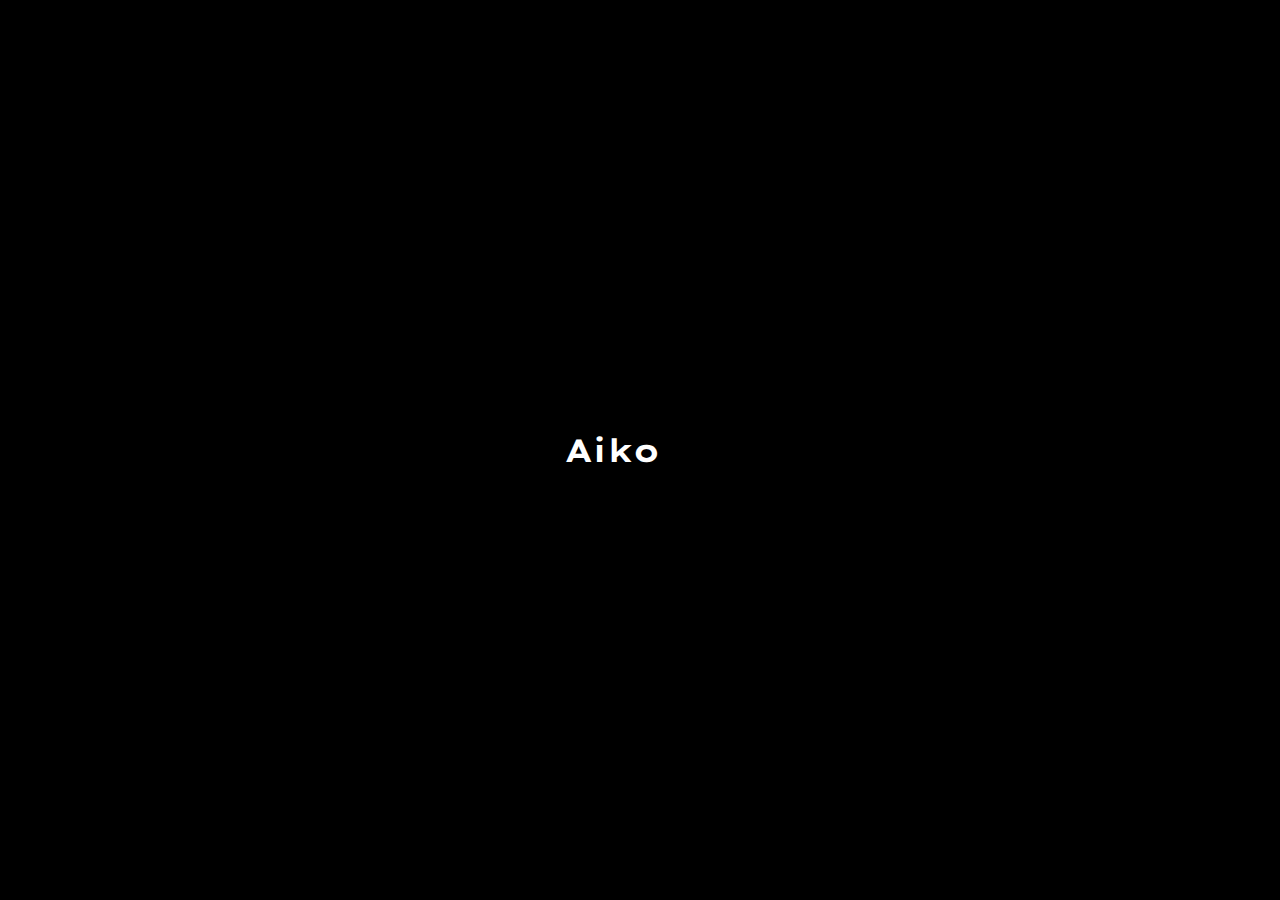
==== index.html @ f29de945 "Update" ====
<!DOCTYPE html>
<html lang="pt-br">
<head>
    <meta charset="UTF-8">
    <meta name="viewport" content="width=device-width, initial-scale=1.0">
    <title>Aiko</title>
    <link rel="stylesheet" href="css/style.css?v=1.0">
    <link rel="shortcut icon" href="img/aiko-logo.png" type="image/x-icon">
</head>
<body>
    <div id="splash">
        <h1 id="logo">Aiko</h1>
    </div>
    <div id="content">
        <nav id="navbar">
            <h1>Hello Everyone!</h1>
            <ul>
                <li><a href="Info.html">Info</a></li>
                <li><a href="">Projetos</a></li>
                <li><a href="">Contato</a></li>
            </ul>
        </nav>
        <img src="img/olhos.gif" alt="" id="gif">
        <div class="paragrafo">
            <p>Desenbolvido por: @Aiko</p>
        </div>
    </div>
    <script src="script.js"></script>
</body>
</html>
---- css/style.css ----
@import url('https://fonts.googleapis.com/css2?family=Lexend+Giga:wght@100..900&display=swap');
@import url('https://fonts.googleapis.com/css2?family=Josefin+Sans:ital,wght@0,100..700;1,100..700&display=swap');

body, html{
    margin: 0; /*forma de reset da tela*/
    padding: 0;
    overflow: hidden; /*evita o scroll durante o splash*/
    height: 100%; /*a tela tem um tamanho inteiro*/
}
#splash{
    /*primeiro alinhamos a imagem e os textos no centro usando:*/
    display: flex;
    justify-content: center;
    align-items: center;

    /*definimos as cores*/
    background-color: black;
    color: white;

    /*definimos o tamanho do objeto*/
    width: 100%;
    height: 100%;
    z-index: 1000; /*sobrepõem elemento um sob o outro (profundidade - z)*/

    top: 0%;
    bottom: 0%;
    position: fixed;

    /*adicionamos uma transição suave*/
    transition: opacity 1s ease, visibility 1s ease; /*ease é uma transição que começa devagar, acelera e desacelera*/

    font-family: "Lexend Giga", serif;
}

/*o splash se inicia sem a classe hidden e quando o javascript adiciona elaas regras CSS se aplicam a ela, agindo como um hover*/

#splash.hidden{
    /* então depois das tags javascript rodarem, isso aqui entra em ação
    
    Função do JavaScript:
    setTimeout(() => {
    splash.classList.add("hidden");

    */
    opacity: 0;
    visibility: hidden;
}
#logo{
    width: 150px; /*tamanho da fonte*/
}

#content{
    /* O conteudo da página principal começa oculto*/
    display: none;
    padding: 20px;
}
/*Depois que algum recurso ou evento termine, o javascript aciona a classe content-loaded ao body, ativando as regras do css abaixo:*/
body.content-loaded #content{
    height: 100%;
    width: 100%;
    overflow: hidden;
    display: block;
    background-color: rgb(0, 0, 0);
}
#navbar{
    color: white;
    font-family: "Josefin Sans", serif;
    animation: moveforright 1s ease-out 1 forwards;
}
@keyframes moveforright{
    0%{
        transform: translateX(-40px);
        opacity: 1;
    }
    100%{
        transform: translateX(50px);
        opacity: 1;
    }
}
#navbar, li, a{
    text-decoration: none;
    color: white;
    list-style: none;
    padding: 10px;
    font-size: 25px;
}
li, a{
    position: relative;
    right: 18px;
    padding: 10px;
}
li, a:hover{
    color: rgb(255, 171, 103);
}
#pessoal, img{
    height: 500px;
    padding: 55px;
}
#gif{
    position: relative;
    left: 15%;
    height: 60vh;
    bottom: 120px;
    border: 1px solid white;
    animation: moveforright 1s ease-out 1 forwards;
}
.paragrafo{
    animation: moveforright 1s ease-out 1 forwards;
    color: white;
    position: relative;
    bottom: 120px;
    left: 87%;
}
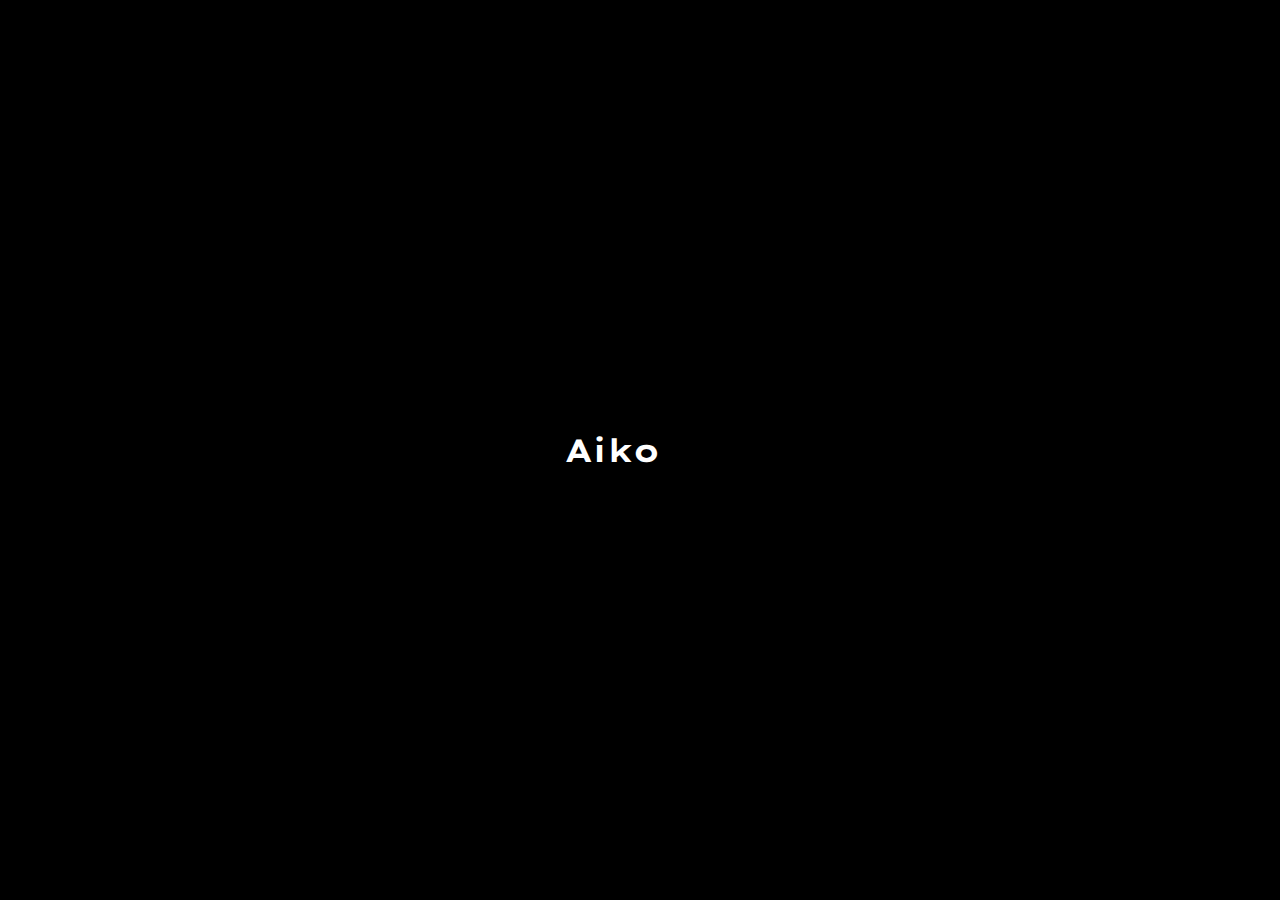
==== commit ca571732: "update" ====
--- a/index.html
+++ b/index.html
@@ -4,8 +4,8 @@
     <meta charset="UTF-8">
     <meta name="viewport" content="width=device-width, initial-scale=1.0">
     <title>Aiko</title>
-    <link rel="stylesheet" href="css/style.css?v=1.0">
-    <link rel="shortcut icon" href="img/aiko-logo.png" type="image/x-icon">
+    <link rel="stylesheet" href="Inicial/style.css">
+    <link rel="shortcut icon" href="Inicial/img/aiko-logo.png" type="image/x-icon">
 </head>
 <body>
     <div id="splash">
@@ -15,16 +15,16 @@
         <nav id="navbar">
             <h1>Hello Everyone!</h1>
             <ul>
-                <li><a href="Info.html">Info</a></li>
-                <li><a href="">Projetos</a></li>
+                <li><a href="Info/info.html">Info</a></li>
+                <li><a href="Projetos/projetos.html">Projetos</a></li>
                 <li><a href="">Contato</a></li>
             </ul>
         </nav>
-        <img src="img/olhos.gif" alt="" id="gif">
+        <img src="Inicial/img/olhos.gif" alt="" id="gif">
         <div class="paragrafo">
             <p>Desenbolvido por: @Aiko</p>
         </div>
     </div>
-    <script src="script.js"></script>
+    <script src="Inicial/script.js"></script>
 </body>
 </html>--- a/Inicial/style.css
+++ b/Inicial/style.css
@@ -0,0 +1,113 @@
+@import url('https://fonts.googleapis.com/css2?family=Lexend+Giga:wght@100..900&display=swap');
+@import url('https://fonts.googleapis.com/css2?family=Josefin+Sans:ital,wght@0,100..700;1,100..700&display=swap');
+
+body, html{
+    margin: 0; /*forma de reset da tela*/
+    padding: 0;
+    overflow: hidden; /*evita o scroll durante o splash*/
+    height: 100%; /*a tela tem um tamanho inteiro*/
+}
+#splash{
+    /*primeiro alinhamos a imagem e os textos no centro usando:*/
+    display: flex;
+    justify-content: center;
+    align-items: center;
+
+    /*definimos as cores*/
+    background-color: black;
+    color: white;
+
+    /*definimos o tamanho do objeto*/
+    width: 100%;
+    height: 100%;
+    z-index: 1000; /*sobrepõem elemento um sob o outro (profundidade - z)*/
+
+    top: 0%;
+    bottom: 0%;
+    position: fixed;
+
+    /*adicionamos uma transição suave*/
+    transition: opacity 1s ease, visibility 1s ease; /*ease é uma transição que começa devagar, acelera e desacelera*/
+
+    font-family: "Lexend Giga", serif;
+}
+
+/*o splash se inicia sem a classe hidden e quando o javascript adiciona elaas regras CSS se aplicam a ela, agindo como um hover*/
+
+#splash.hidden{
+    /* então depois das tags javascript rodarem, isso aqui entra em ação
+    
+    Função do JavaScript:
+    setTimeout(() => {
+    splash.classList.add("hidden");
+
+    */
+    opacity: 0;
+    visibility: hidden;
+}
+#logo{
+    width: 150px; /*tamanho da fonte*/
+}
+
+#content{
+    /* O conteudo da página principal começa oculto*/
+    display: none;
+    padding: 20px;
+}
+/*Depois que algum recurso ou evento termine, o javascript aciona a classe content-loaded ao body, ativando as regras do css abaixo:*/
+body.content-loaded #content{
+    height: 100%;
+    width: 100%;
+    overflow: hidden;
+    display: block;
+    background-color: rgb(0, 0, 0);
+}
+#navbar{
+    color: white;
+    font-family: "Josefin Sans", serif;
+    animation: moveforright 1s ease-out 1 forwards;
+}
+@keyframes moveforright{
+    0%{
+        transform: translateX(-40px);
+        opacity: 1;
+    }
+    100%{
+        transform: translateX(50px);
+        opacity: 1;
+    }
+}
+#navbar, li, a{
+    text-decoration: none;
+    color: white;
+    list-style: none;
+    padding: 10px;
+    font-size: 25px;
+}
+li, a{
+    position: relative;
+    right: 18px;
+    padding: 10px;
+}
+li, a:hover{
+    color: rgb(255, 171, 103);
+}
+#pessoal, img{
+    height: 500px;
+    padding: 55px;
+}
+#gif{
+    position: relative;
+    left: 15%;
+    height: 60vh;
+    bottom: 120px;
+    border: 1px solid white;
+    animation: moveforright 1s ease-out 1 forwards;
+}
+.paragrafo{
+    animation: moveforright 1s ease-out 1 forwards;
+    color: white;
+    position: relative;
+    bottom: 120px;
+    left: 87%;
+}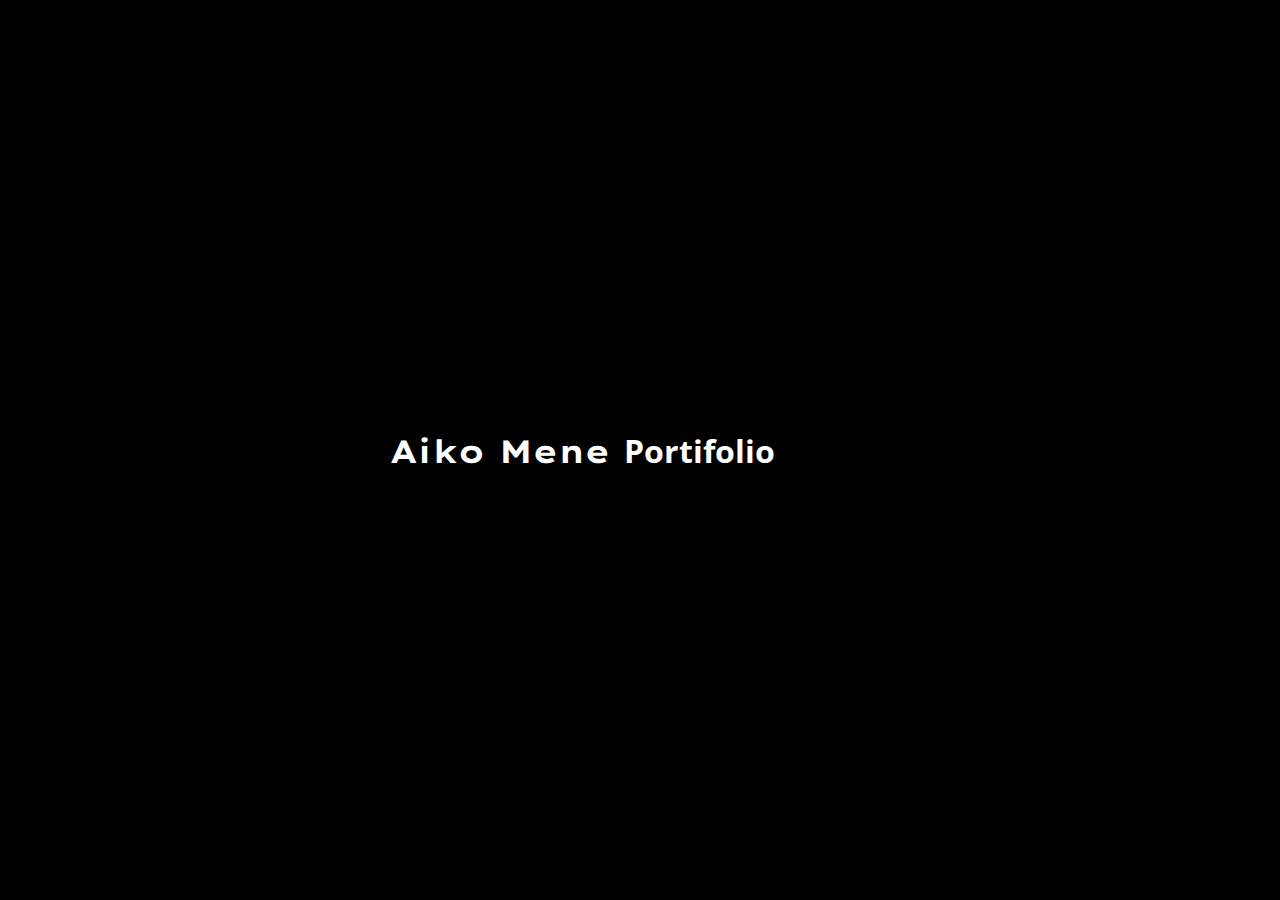
==== commit 4d2905e0: "update" ====
--- a/index.html
+++ b/index.html
@@ -9,18 +9,18 @@
 </head>
 <body>
     <div id="splash">
-        <h1 id="logo">Aiko</h1>
+        <h1 id="logo">Aiko Mene</span> <span>Portifolio</span></h1>
     </div>
     <div id="content">
         <nav id="navbar">
-            <h1>Hello Everyone!</h1>
+            <h1>Jhennifer Kymberlly</h1>
             <ul>
                 <li><a href="Info/info.html">Info</a></li>
                 <li><a href="Projetos/projetos.html">Projetos</a></li>
                 <li><a href="">Contato</a></li>
             </ul>
         </nav>
-        <img src="Inicial/img/olhos.gif" alt="" id="gif">
+        <img src="Inicial/img/inicio.gif" alt="" id="gif">
         <div class="paragrafo">
             <p>Desenbolvido por: @Aiko</p>
         </div>
--- a/Inicial/style.css
+++ b/Inicial/style.css
@@ -1,5 +1,6 @@
 @import url('https://fonts.googleapis.com/css2?family=Lexend+Giga:wght@100..900&display=swap');
 @import url('https://fonts.googleapis.com/css2?family=Josefin+Sans:ital,wght@0,100..700;1,100..700&display=swap');
+@import url('https://fonts.googleapis.com/css2?family=Open+Sans:ital,wght@0,300..800;1,300..800&display=swap');
 
 body, html{
     margin: 0; /*forma de reset da tela*/
@@ -46,9 +47,12 @@
     visibility: hidden;
 }
 #logo{
-    width: 150px; /*tamanho da fonte*/
+    width: 500px; /*tamanho da fonte*/
+
 }
-
+span{
+    font-family: "Open Sans", sans-serif;
+}
 #content{
     /* O conteudo da página principal começa oculto*/
     display: none;
@@ -98,8 +102,7 @@
 }
 #gif{
     position: relative;
-    left: 15%;
-    height: 60vh;
+    left: 30%;
     bottom: 120px;
     border: 1px solid white;
     animation: moveforright 1s ease-out 1 forwards;
